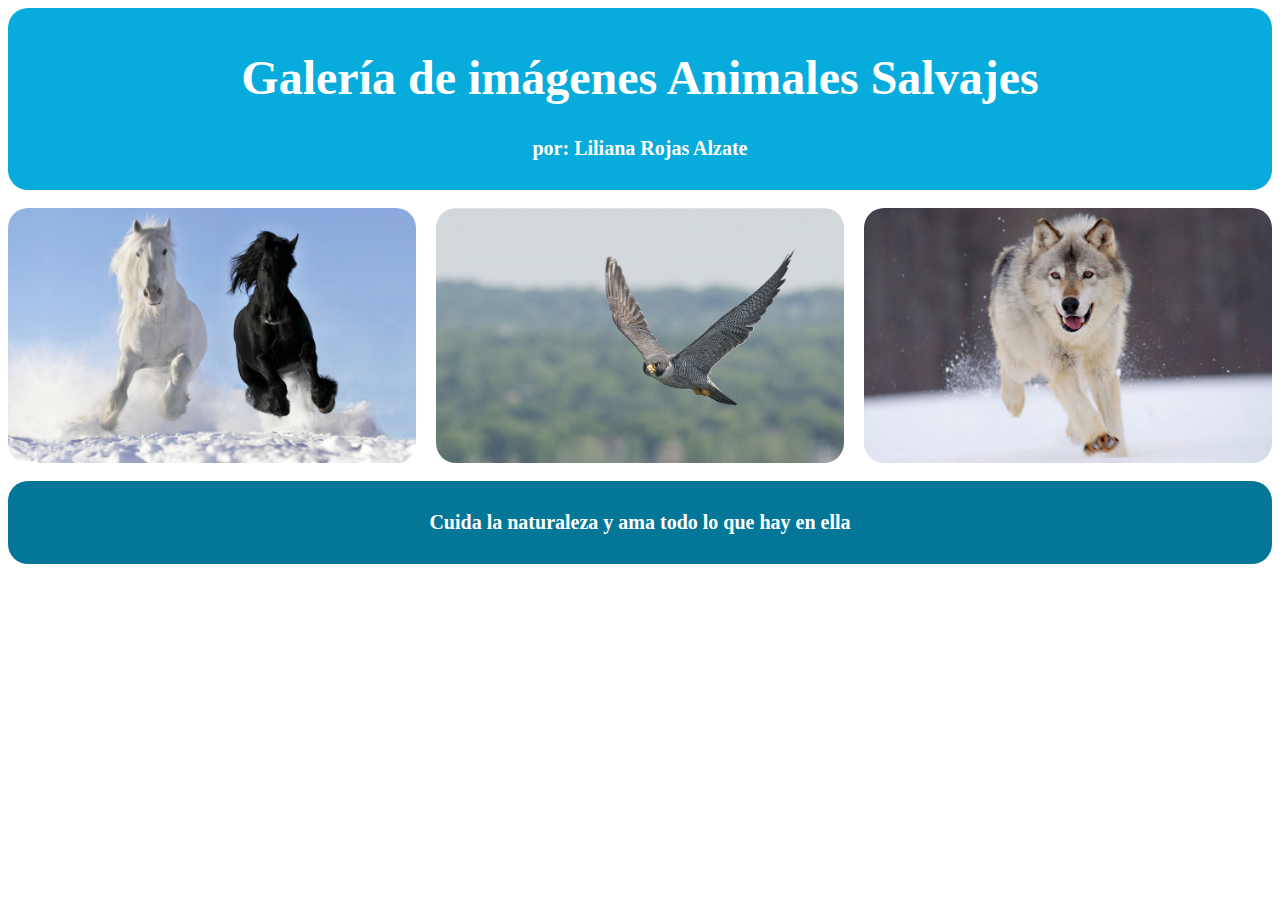
==== index.html @ 7df06e1c "Ejercicio 2 CSS" ====
<!DOCTYPE html>
<html>
<head>
  <title>Galería de imágenes</title>
  <link rel="stylesheet" href="estilos.css">
    <meta charset="utf-8" />
    <lang="es">
    <meta name="viewport" content="width=device-width, initial-scale=1.0">
    <meta name="author" content="Liliana Rojas Alzate">
    <link rel="preload" href="imagenes/halcon_ico.ico" type="image/x-icon">
    <link rel="shortcut icon" href="imagenes/halcon_ico.ico" type="image/x-icon">
    <link rel="stylesheet" href="estilos.css">
</head>
<body>
    <header>
        <center><h1>Galería de imágenes Animales Salvajes</h1></center>
        <center><h3>por: Liliana Rojas Alzate</h3></center>
    </header>
    <br>
  <section class="galeria">
      <img src="imagenes/caballos.jpg" id="caballos">
      <p>Caballos...</p>
      <img src="imagenes/halcon.jpg" id="halcon">
      <p>Halcones...</p>
      <img src="imagenes/lobo.jpg" id="lobo">
      <p>Lobos...</p>
  </section>
</body>
<br>
<footer>
    <center><h3>Cuida la naturaleza y ama todo lo que hay en ella</h3></center>
</footer>
</html>
---- estilos.css ----
.galeria {
    display: grid;
    grid-template-columns: repeat(3, 1fr);
    grid-template-rows: repeat(1, 1fr); 
    grid-gap: 20px;
    border-radius: 100px / 100px;
    position: relative; /* posicionar el texto */
    }
  
    figure {
        margin: 0;
    }
  
    img {
        max-width: 100%;
        height: 100%;
        border-radius: 20px / 20px;
        object-fit: cover;
    }

    .galeria p {
        position: absolute; /* Requerido para posicionar el texto */
        top: 50%; /* Centrar verticalmente */
        left: 50%; /* Centrar horizontalmente */
        transform: translate(-50%, -50%); /* Ajustar el centro */
        color: white; /* Color del texto */
        font-size: 24px; /* Tamaño del texto */
        background-color: rgba(0, 0, 0, 0.5); /* Fondo semitransparente */
        padding: 10px; /* Espacio alrededor del texto */
        visibility: hidden; /* Ocultar el texto por defecto */
    }

    /* Mostrar el texto cuando se pasa el cursor sobre la imagen 
    .galeria:hover p {
        visibility: visible;
    }*/

    .caballos:hover p {
        visibility: visible;
    }

/* Estilos para el encabezado */
header {
    background-color: #07acdd;
    padding: 10px;
    border-radius: 20px / 20px;
  }
  
  h1 {
    font-size: 48px;
    color: #ffffff;
    text-align: center;
  }
  h3 {
    font-size: 28px;
    color: #ffffff;
    text-align: center;
  }
  
footer {
    background-color: #047799;
    padding: 10px;
    border-radius: 20px / 20px;
  }
  
  h3 {
    font-size: 20px;
    color: #ffffff;
    text-align: center;
  }
---- estilos.css ----
.galeria {
    display: grid;
    grid-template-columns: repeat(3, 1fr);
    grid-template-rows: repeat(1, 1fr); 
    grid-gap: 20px;
    border-radius: 100px / 100px;
    position: relative; /* posicionar el texto */
    }
  
    figure {
        margin: 0;
    }
  
    img {
        max-width: 100%;
        height: 100%;
        border-radius: 20px / 20px;
        object-fit: cover;
    }

    .galeria p {
        position: absolute; /* Requerido para posicionar el texto */
        top: 50%; /* Centrar verticalmente */
        left: 50%; /* Centrar horizontalmente */
        transform: translate(-50%, -50%); /* Ajustar el centro */
        color: white; /* Color del texto */
        font-size: 24px; /* Tamaño del texto */
        background-color: rgba(0, 0, 0, 0.5); /* Fondo semitransparente */
        padding: 10px; /* Espacio alrededor del texto */
        visibility: hidden; /* Ocultar el texto por defecto */
    }

    /* Mostrar el texto cuando se pasa el cursor sobre la imagen 
    .galeria:hover p {
        visibility: visible;
    }*/

    .caballos:hover p {
        visibility: visible;
    }

/* Estilos para el encabezado */
header {
    background-color: #07acdd;
    padding: 10px;
    border-radius: 20px / 20px;
  }
  
  h1 {
    font-size: 48px;
    color: #ffffff;
    text-align: center;
  }
  h3 {
    font-size: 28px;
    color: #ffffff;
    text-align: center;
  }
  
footer {
    background-color: #047799;
    padding: 10px;
    border-radius: 20px / 20px;
  }
  
  h3 {
    font-size: 20px;
    color: #ffffff;
    text-align: center;
  }
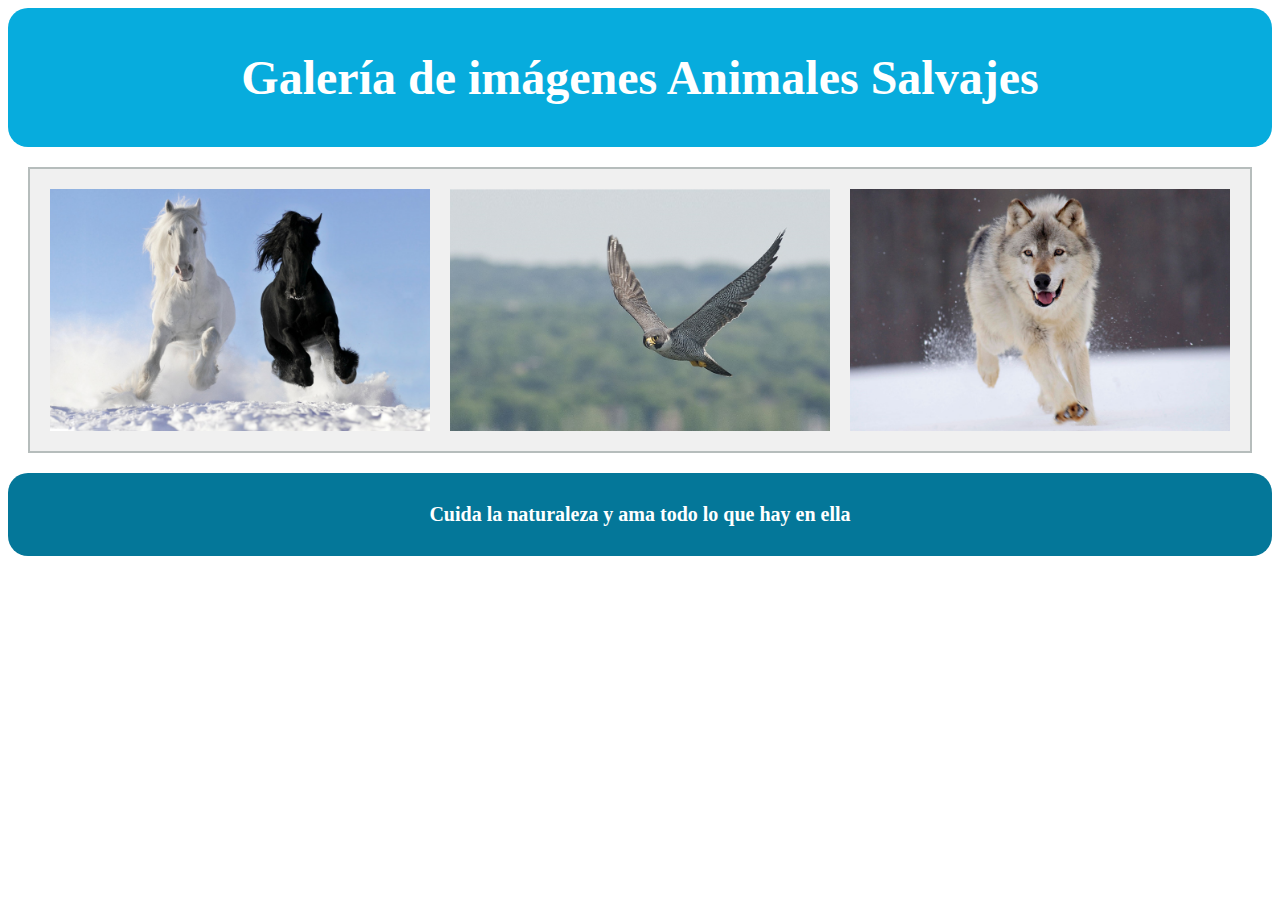
==== commit 9540f8c7: "avance 11" ====
--- a/index.html
+++ b/index.html
@@ -12,21 +12,22 @@
     <link rel="stylesheet" href="estilos.css">
 </head>
 <body>
+  <main>
     <header>
         <center><h1>Galería de imágenes Animales Salvajes</h1></center>
-        <center><h3>por: Liliana Rojas Alzate</h3></center>
-    </header>
-    <br>
-  <section class="galeria">
-      <img src="imagenes/caballos.jpg" id="caballos">
+        </header>
+  <div class="contenedor">
+    <section class="galeria">
+      <a href="galeria_caballos.html"><img src="imagenes/caballos.jpg" alt="Caballos"></a>
       <p>Caballos...</p>
-      <img src="imagenes/halcon.jpg" id="halcon">
+      <a href="galeria_halcones.html"><img src="imagenes/halcon.jpg" alt="Halcones"></a>
       <p>Halcones...</p>
-      <img src="imagenes/lobo.jpg" id="lobo">
+      <a href="galeria_lobos.html"><img src="imagenes/lobo.jpg" alt="Lobos"></a>
       <p>Lobos...</p>
-  </section>
+    </section>
+  </div>
+  </main>
 </body>
-<br>
 <footer>
     <center><h3>Cuida la naturaleza y ama todo lo que hay en ella</h3></center>
 </footer>
--- a/estilos.css
+++ b/estilos.css
@@ -1,3 +1,11 @@
+.contenedor {
+  border: 2px solid #000; /* Borde sólido de 2 píxeles de ancho y color negro */
+  padding: 20px; /* Espacio interno de 20 píxeles */
+  margin: 20px; /* Margen externo de 20 píxeles para separar el contenedor de otros elementos */
+  background-color: #f0f0f0; /* Color de fondo gris claro */
+  border-color: #b6bdbc;
+}
+
 .galeria {
     display: grid;
     grid-template-columns: repeat(3, 1fr);
@@ -14,7 +22,6 @@
     img {
         max-width: 100%;
         height: 100%;
-        border-radius: 20px / 20px;
         object-fit: cover;
     }
 
--- a/estilos.css
+++ b/estilos.css
@@ -1,3 +1,11 @@
+.contenedor {
+  border: 2px solid #000; /* Borde sólido de 2 píxeles de ancho y color negro */
+  padding: 20px; /* Espacio interno de 20 píxeles */
+  margin: 20px; /* Margen externo de 20 píxeles para separar el contenedor de otros elementos */
+  background-color: #f0f0f0; /* Color de fondo gris claro */
+  border-color: #b6bdbc;
+}
+
 .galeria {
     display: grid;
     grid-template-columns: repeat(3, 1fr);
@@ -14,7 +22,6 @@
     img {
         max-width: 100%;
         height: 100%;
-        border-radius: 20px / 20px;
         object-fit: cover;
     }
 
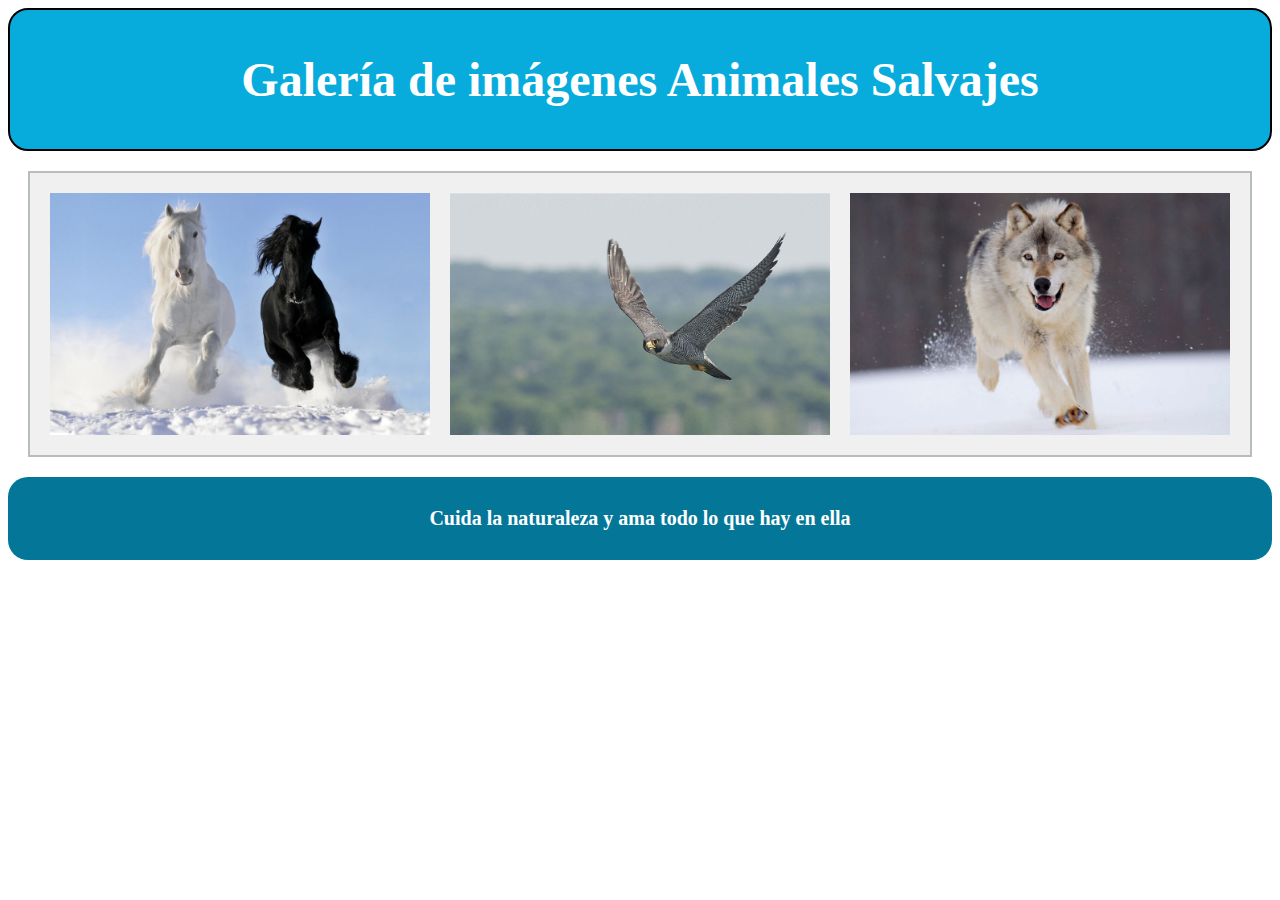
==== commit 14594086: "caballos ok" ====
--- a/index.html
+++ b/index.html
@@ -18,13 +18,19 @@
         </header>
   <div class="contenedor">
     <section class="galeria">
-      <a href="galeria_caballos.html"><img src="imagenes/caballos.jpg" alt="Caballos"></a>
-      <p>Caballos...</p>
-      <a href="galeria_halcones.html"><img src="imagenes/halcon.jpg" alt="Halcones"></a>
-      <p>Halcones...</p>
-      <a href="galeria_lobos.html"><img src="imagenes/lobo.jpg" alt="Lobos"></a>
-      <p>Lobos...</p>
-    </section>
+      <figure>
+        <a href="galeria_caballos.html"><img src="imagenes/caballos.jpg" alt="Caballos"></a>
+        <p>Caballos...</p>
+      </figure>
+      <figure>
+        <a href="galeria_halcones.html"><img src="imagenes/halcon.jpg" alt="Halcones"></a>
+        <p>Halcones...</p>
+      </figure>
+      <figure>
+        <a href="galeria_lobos.html"><img src="imagenes/lobo.jpg" alt="Lobos"></a>
+        <p>Lobos...</p>
+      </figure>
+      </section>
   </div>
   </main>
 </body>
--- a/estilos.css
+++ b/estilos.css
@@ -17,38 +17,49 @@
   
     figure {
         margin: 0;
+        position: relative;
+        overflow: hidden; /* Añadir un overflow para recortar sombra */
     }
   
     img {
         max-width: 100%;
         height: 100%;
         object-fit: cover;
+        transition: transform 0.3s, box-shadow 0.3s; /* Agregar transiciones para suavizar efectos */
+    }
+    
+    img:hover {
+      transform: scale(1.05); /* Escalar la imagen en un 5% al pasar el mouse */
+      box-shadow: 0 0 20px rgba(0, 0, 0, 0.3); /* Agregar sombra al pasar el mouse */
     }
 
-    .galeria p {
+
+    p {
         position: absolute; /* Requerido para posicionar el texto */
-        top: 50%; /* Centrar verticalmente */
+        top: 75%; /* Centrar verticalmente */
         left: 50%; /* Centrar horizontalmente */
         transform: translate(-50%, -50%); /* Ajustar el centro */
         color: white; /* Color del texto */
-        font-size: 24px; /* Tamaño del texto */
+        font-size: 18px; /* Tamaño del texto */
         background-color: rgba(0, 0, 0, 0.5); /* Fondo semitransparente */
         padding: 10px; /* Espacio alrededor del texto */
-        visibility: hidden; /* Ocultar el texto por defecto */
-    }
+        /*visibility: hidden; /* Ocultar el texto por defecto */
+        border-radius: 5px;
+        opacity: 0;
+        transition: opacity 0.3s;   
+          }
 
-    /* Mostrar el texto cuando se pasa el cursor sobre la imagen 
-    .galeria:hover p {
-        visibility: visible;
-    }*/
+    
 
-    .caballos:hover p {
-        visibility: visible;
+    figure:hover p {
+      opacity: 1;
+      
     }
 
 /* Estilos para el encabezado */
 header {
     background-color: #07acdd;
+    border: 2px solid #000; /* Borde sólido de 2 píxeles de ancho y color negro */
     padding: 10px;
     border-radius: 20px / 20px;
   }
--- a/estilos.css
+++ b/estilos.css
@@ -17,38 +17,49 @@
   
     figure {
         margin: 0;
+        position: relative;
+        overflow: hidden; /* Añadir un overflow para recortar sombra */
     }
   
     img {
         max-width: 100%;
         height: 100%;
         object-fit: cover;
+        transition: transform 0.3s, box-shadow 0.3s; /* Agregar transiciones para suavizar efectos */
+    }
+    
+    img:hover {
+      transform: scale(1.05); /* Escalar la imagen en un 5% al pasar el mouse */
+      box-shadow: 0 0 20px rgba(0, 0, 0, 0.3); /* Agregar sombra al pasar el mouse */
     }
 
-    .galeria p {
+
+    p {
         position: absolute; /* Requerido para posicionar el texto */
-        top: 50%; /* Centrar verticalmente */
+        top: 75%; /* Centrar verticalmente */
         left: 50%; /* Centrar horizontalmente */
         transform: translate(-50%, -50%); /* Ajustar el centro */
         color: white; /* Color del texto */
-        font-size: 24px; /* Tamaño del texto */
+        font-size: 18px; /* Tamaño del texto */
         background-color: rgba(0, 0, 0, 0.5); /* Fondo semitransparente */
         padding: 10px; /* Espacio alrededor del texto */
-        visibility: hidden; /* Ocultar el texto por defecto */
-    }
+        /*visibility: hidden; /* Ocultar el texto por defecto */
+        border-radius: 5px;
+        opacity: 0;
+        transition: opacity 0.3s;   
+          }
 
-    /* Mostrar el texto cuando se pasa el cursor sobre la imagen 
-    .galeria:hover p {
-        visibility: visible;
-    }*/
+    
 
-    .caballos:hover p {
-        visibility: visible;
+    figure:hover p {
+      opacity: 1;
+      
     }
 
 /* Estilos para el encabezado */
 header {
     background-color: #07acdd;
+    border: 2px solid #000; /* Borde sólido de 2 píxeles de ancho y color negro */
     padding: 10px;
     border-radius: 20px / 20px;
   }
